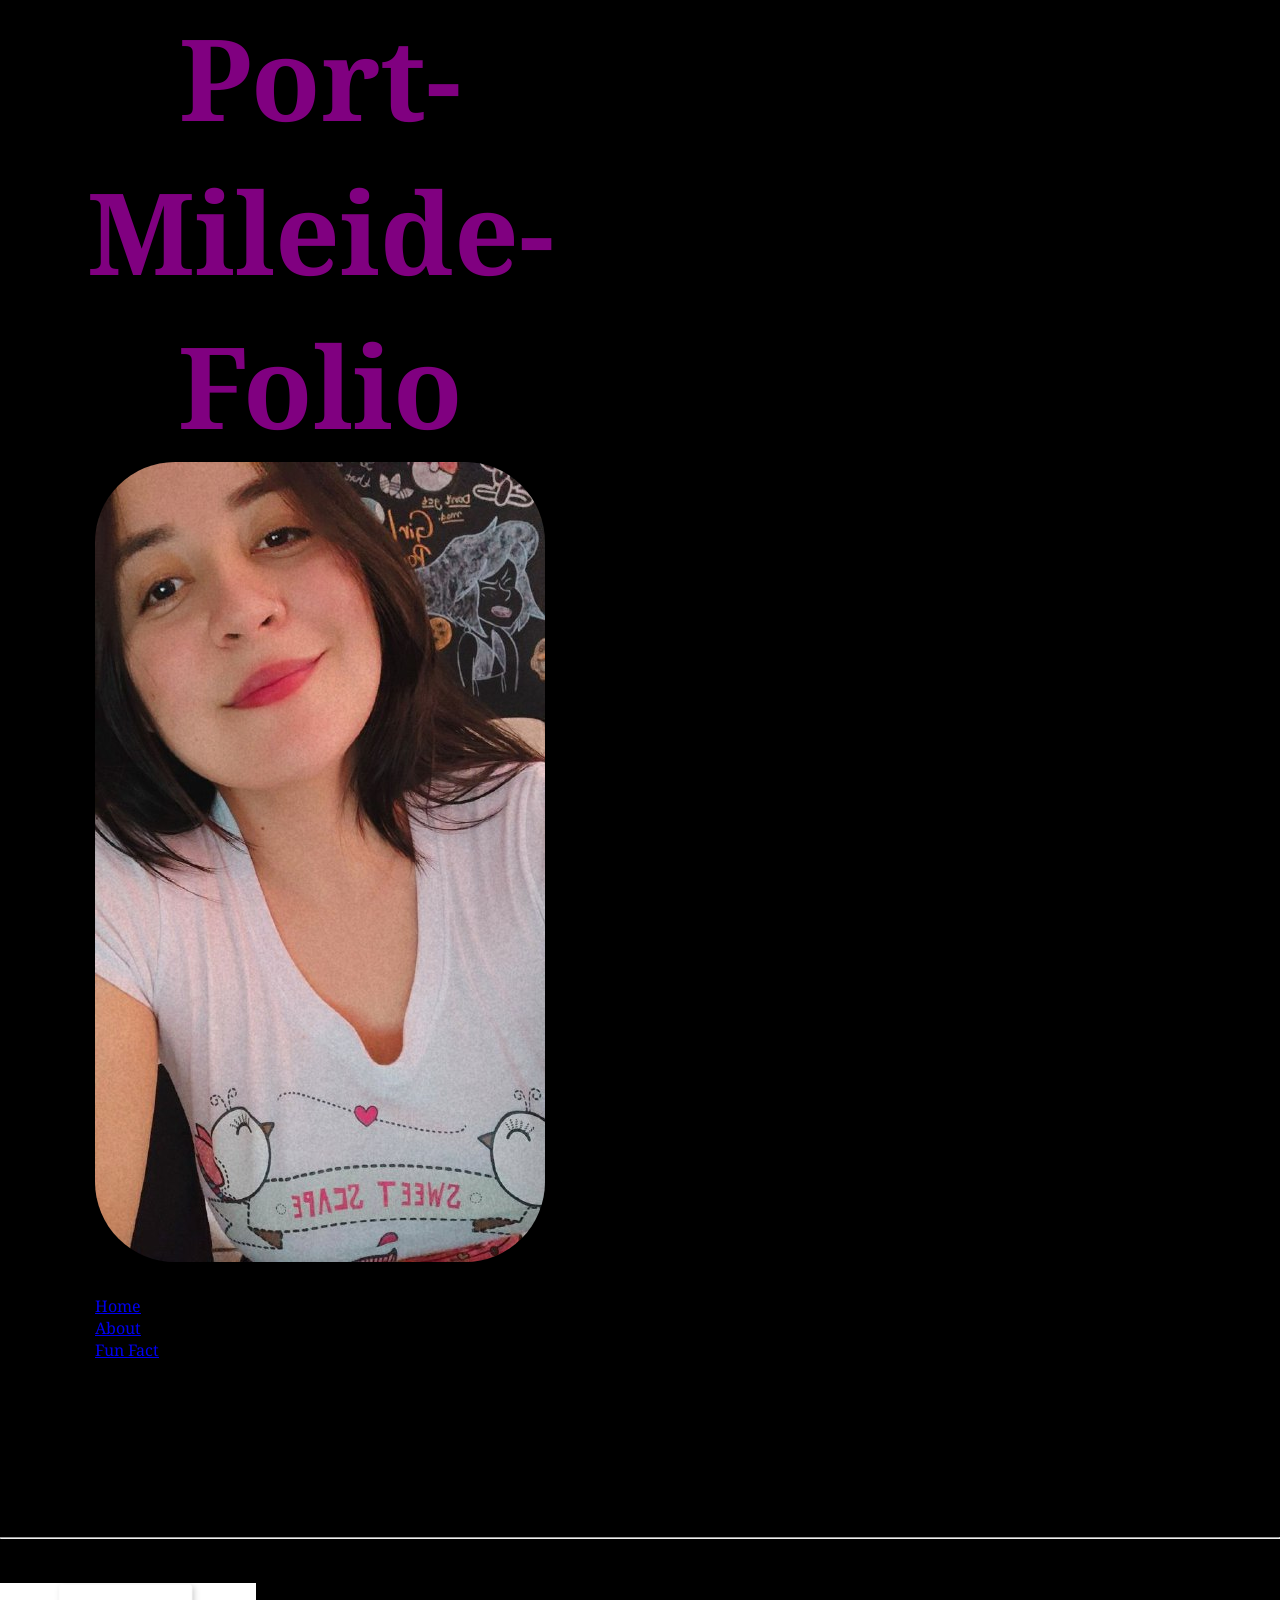
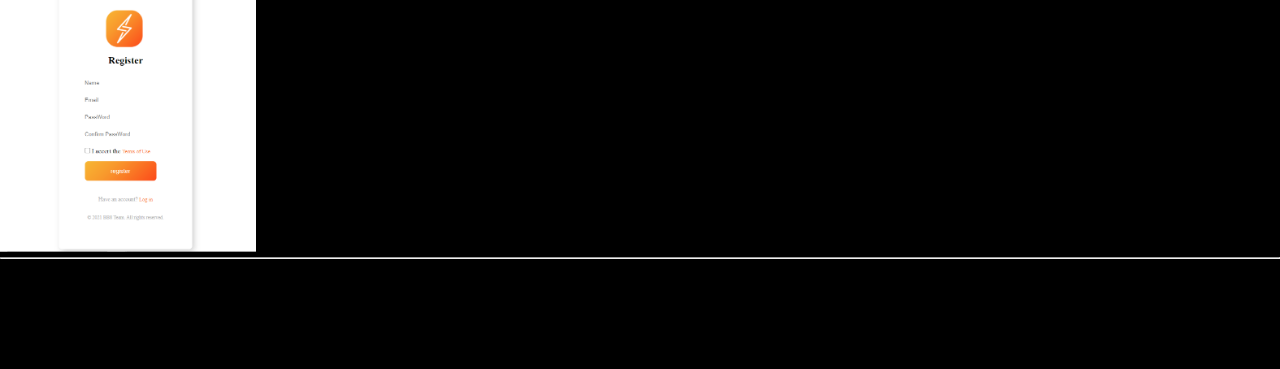
==== Port-Mi-Folio-main/index.html @ bc3ece8c "Meu portfolio" ====
<!DOCTYPE html>
<html lang="pt-br">

<head>
    <!--Page info (informação da pag)-->
    <meta charset="UTF-8" />
    <meta http-equiv="X-UA-Compatible" content="IE=edge" />
    <meta name="viewport" content="width=device-width, initial-scale=1.0" />
    <title>Port-Mi-Folio</title>
    <!-- Icones -->

    <!-- Swiper -->

    <!-- icones-->

    <!-- Swiper-->

    <!-- STYLES -->

    <link rel="stylesheet" href="css/style.css" />

    <!-- Fonts -->
    <link href="https://fonts.googleapis.com/css2?family=Noto+Serif:ital,wght@0,700;1,400&display=swap"
        rel="stylesheet" />
</head>

<body>
    <section id="home">
        <header>
            <h1 id="title">Port-Mileide-Folio</h1>

        </header>

        <div>
            <img id="IMG-hero" src="image/Eu.jpeg" class="img-fluid"
                alt="imagem da Mileide, mulher cabelo castanho, olhos castanho e pele clara. Esta usando uma blusa branca">

            <h1 class="introdution-title">Olá, Eu Sou a Mileide!</h1>
            <nav class="navagation">
                <p>
                <ul>
                    <li><a href="#home">Home</a></li>
                    <li><a href="#about">About</a></li>
                    <li><a href="#funfact">Fun Fact</a></li>
                </ul>
                </p>
            </nav>
        </div>
    </section>


    <section id="about">
        <h4 class="sub-title">Bora nos conhecer melhor?</h4>
        <br>
        <div>
            <p>
                Sou formada em Informatica tecnica pela ETEC e foi lá que tive meu
                primeiro contato com a programação, com a codifição.
                Foi lá também que tive conhecimento da existencias das linguagem de
                programação e fiquei facinada com tudo que podiamos fazer com ela.
            </p>
            <br>
            <p>
                Esse portifolio trás curiosidades sobre o que estudei, o que venho
                estudando e o que pretendo estudar. <br />
                Também trás curiosidades sobre meus hobbies e coisas que gosto de fazer
                no meu tempo livre, quando não estou estudando.
            </p>
            <br>
        </div>

        <div class="card-projetos">
            <hr>
            <br>
            <h4 class="sub-title">
                Esses são meus projetos
            </h4>
            <img src="image/BB8.png" alt="imagem do projeto BBB banco dev parte do registro" width="20%">
            <img src="" alt="">
            <img src="" alt="">
        </div>
    </section>
    <hr>
    <br>
    <section id="funfact">
        <div>
            <h4 class="sub-title">
                Matando a curiosidade em 3, 2, 1...
            </h4>
            <br>
            <p>
                Eu tenho 26 anos e comecei a comer brocolis a dois mês, vou confessar que ainda não é muito do meu
                agrado.
            </p>
            <p>
                eu tenho muito medo de palhaço, mas li It (A coisa) em 4 dias e meio e se tornou um dos meus livros
                favoritos.
            </p>
        </div>

    </section>


    <!-- JavaScript Bundle with Popper -->
    <script src="https://cdn.jsdelivr.net/npm/bootstrap@5.2.0/dist/js/bootstrap.bundle.min.js"
        integrity="sha384-A3rJD856KowSb7dwlZdYEkO39Gagi7vIsF0jrRAoQmDKKtQBHUuLZ9AsSv4jD4Xa"
        crossorigin="anonymous"></script>
</body>

</html>
---- Port-Mi-Folio-main/css/style.css ----
* {
    box-sizing: content-box;
    padding: 0;
    margin: 0;
}

body {
    display: flex;
    flex-direction: column;
    background-color: black;
    font-family: 'Noto Serif', serif;
}

#title {
    color: purple;
    text-align: center;
    font-size: 3cm;
}

#home {
    display: flex;
    justify-content: space-around;
    flex-direction: column;
    align-items: center;
    width: 50%;
    height: 50%;
}

 #IMG-hero {
    display: flex;
    border-radius: 5rem;


}

#home .navagation{
    display: inline-block;
    
    text-decoration: none;
}
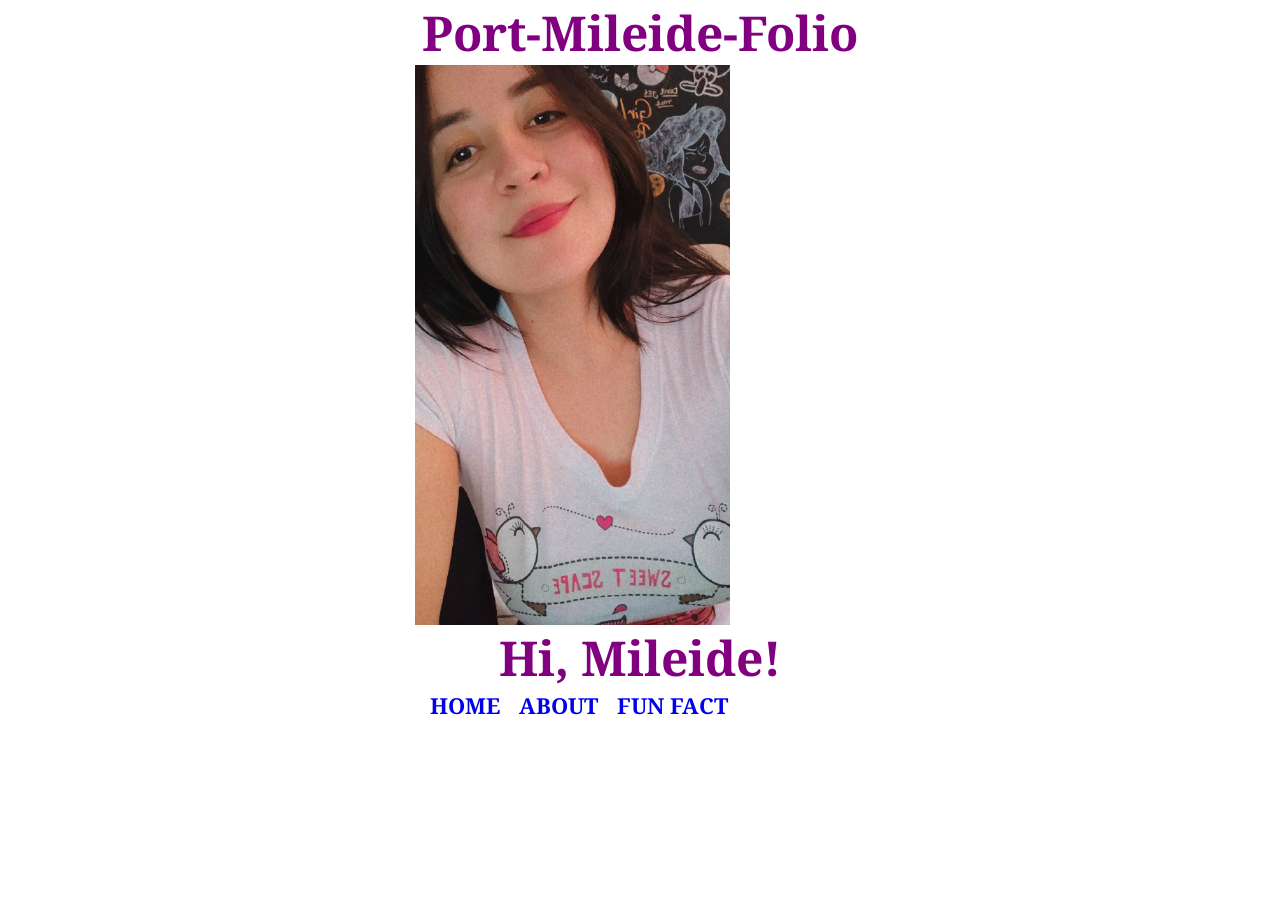
==== commit f1fd5cef: "começando a pag Home" ====
--- a/Port-Mi-Folio-main/index.html
+++ b/Port-Mi-Folio-main/index.html
@@ -29,82 +29,24 @@
         <header>
             <h1 id="title">Port-Mileide-Folio</h1>
 
+            <div>
+                <img id="IMG-hero" src="image/Eu.jpeg" class="img-fluid"
+                    alt="imagem da Mileide, mulher cabelo castanho, olhos castanho e pele clara. Esta usando uma blusa branca">
+
+                <h3 class="introdution-title">Hi, Mileide!</h3>
+                <nav class="navagation">
+                    <p>
+                    <ul>
+                        <li><a href="#home">Home</a></li>
+                        <li><a href="#about">About</a></li>
+                        <li><a href="#funfact">Fun Fact</a></li>
+                    </ul>
+                    </p>
+                </nav>
+            </div>
         </header>
-
-        <div>
-            <img id="IMG-hero" src="image/Eu.jpeg" class="img-fluid"
-                alt="imagem da Mileide, mulher cabelo castanho, olhos castanho e pele clara. Esta usando uma blusa branca">
-
-            <h1 class="introdution-title">Olá, Eu Sou a Mileide!</h1>
-            <nav class="navagation">
-                <p>
-                <ul>
-                    <li><a href="#home">Home</a></li>
-                    <li><a href="#about">About</a></li>
-                    <li><a href="#funfact">Fun Fact</a></li>
-                </ul>
-                </p>
-            </nav>
-        </div>
     </section>
 
-
-    <section id="about">
-        <h4 class="sub-title">Bora nos conhecer melhor?</h4>
-        <br>
-        <div>
-            <p>
-                Sou formada em Informatica tecnica pela ETEC e foi lá que tive meu
-                primeiro contato com a programação, com a codifição.
-                Foi lá também que tive conhecimento da existencias das linguagem de
-                programação e fiquei facinada com tudo que podiamos fazer com ela.
-            </p>
-            <br>
-            <p>
-                Esse portifolio trás curiosidades sobre o que estudei, o que venho
-                estudando e o que pretendo estudar. <br />
-                Também trás curiosidades sobre meus hobbies e coisas que gosto de fazer
-                no meu tempo livre, quando não estou estudando.
-            </p>
-            <br>
-        </div>
-
-        <div class="card-projetos">
-            <hr>
-            <br>
-            <h4 class="sub-title">
-                Esses são meus projetos
-            </h4>
-            <img src="image/BB8.png" alt="imagem do projeto BBB banco dev parte do registro" width="20%">
-            <img src="" alt="">
-            <img src="" alt="">
-        </div>
-    </section>
-    <hr>
-    <br>
-    <section id="funfact">
-        <div>
-            <h4 class="sub-title">
-                Matando a curiosidade em 3, 2, 1...
-            </h4>
-            <br>
-            <p>
-                Eu tenho 26 anos e comecei a comer brocolis a dois mês, vou confessar que ainda não é muito do meu
-                agrado.
-            </p>
-            <p>
-                eu tenho muito medo de palhaço, mas li It (A coisa) em 4 dias e meio e se tornou um dos meus livros
-                favoritos.
-            </p>
-        </div>
-
-    </section>
-
-
-    <!-- JavaScript Bundle with Popper -->
-    <script src="https://cdn.jsdelivr.net/npm/bootstrap@5.2.0/dist/js/bootstrap.bundle.min.js"
-        integrity="sha384-A3rJD856KowSb7dwlZdYEkO39Gagi7vIsF0jrRAoQmDKKtQBHUuLZ9AsSv4jD4Xa"
-        crossorigin="anonymous"></script>
 </body>
 
 </html>
--- a/Port-Mi-Folio-main/css/style.css
+++ b/Port-Mi-Folio-main/css/style.css
@@ -7,36 +7,43 @@
 body {
     display: flex;
     flex-direction: column;
-    background-color: black;
+    
+    background-color: white;
     font-family: 'Noto Serif', serif;
 }
 
-#title {
+#title, h3{
     color: purple;
     text-align: center;
-    font-size: 3cm;
+    font-size: 3rem;
 }
 
-#home {
+#home{
+    position: relative;
     display: flex;
-    justify-content: space-around;
-    flex-direction: column;
-    align-items: center;
-    width: 50%;
-    height: 50%;
-}
-
- #IMG-hero {
-    display: flex;
-    border-radius: 5rem;
-
-
-}
-
-#home .navagation{
-    display: inline-block;
-    
-    text-decoration: none;
+    justify-content: center;
+    max-height: max-content;
 }
 
 
+#IMG-hero {
+    display: flex;
+    width: 70%;
+}
+
+.navagation{
+    position: absolute;
+}
+
+.navagation li {
+    display: inline-block;
+    margin: 0 0 0 15px;   
+}
+.navagation a {
+    text-transform: uppercase;
+    font-weight: bold;
+    font-size: 22px;
+    text-decoration: none;
+    text-align: center;
+}
+
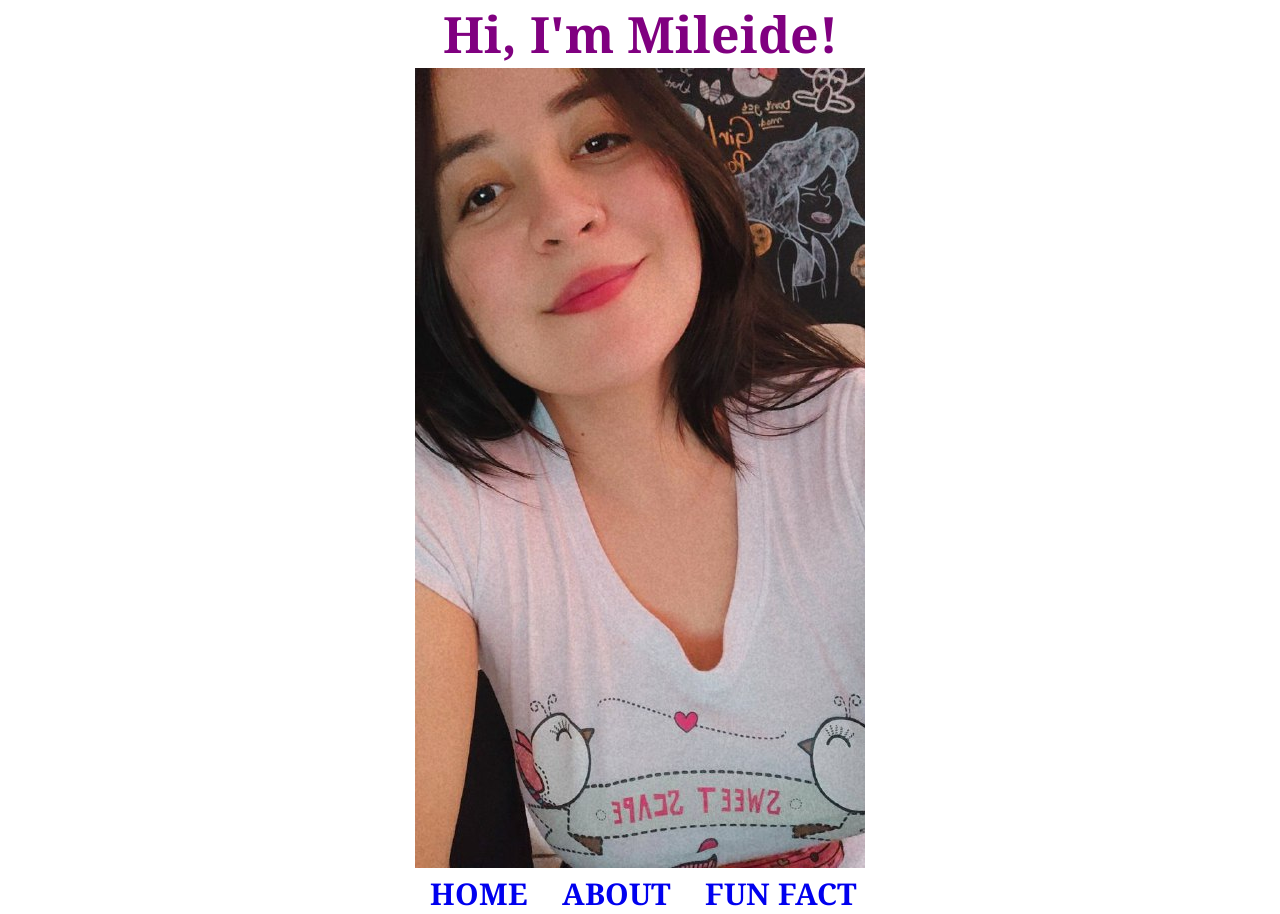
==== commit 9c30250f: "Arrumei a imagem" ====
--- a/Port-Mi-Folio-main/index.html
+++ b/Port-Mi-Folio-main/index.html
@@ -27,13 +27,11 @@
 <body>
     <section id="home">
         <header>
-            <h1 id="title">Port-Mileide-Folio</h1>
+            <h1 id="title">Hi, I'm Mileide!</h1>
 
             <div>
                 <img id="IMG-hero" src="image/Eu.jpeg" class="img-fluid"
                     alt="imagem da Mileide, mulher cabelo castanho, olhos castanho e pele clara. Esta usando uma blusa branca">
-
-                <h3 class="introdution-title">Hi, Mileide!</h3>
                 <nav class="navagation">
                     <p>
                     <ul>
--- a/Port-Mi-Folio-main/css/style.css
+++ b/Port-Mi-Folio-main/css/style.css
@@ -7,28 +7,27 @@
 body {
     display: flex;
     flex-direction: column;
-    
     background-color: white;
     font-family: 'Noto Serif', serif;
 }
 
-#title, h3{
+#title{
     color: purple;
     text-align: center;
-    font-size: 3rem;
+    font-size: 50px;
 }
 
 #home{
     position: relative;
     display: flex;
     justify-content: center;
-    max-height: max-content;
+    align-content: center;
 }
 
-
 #IMG-hero {
-    display: flex;
-    width: 70%;
+    display: inline-flex;
+    width: auto;
+    height: auto;
 }
 
 .navagation{
@@ -37,13 +36,13 @@
 
 .navagation li {
     display: inline-block;
-    margin: 0 0 0 15px;   
+    margin: 0 15px;   
 }
 .navagation a {
     text-transform: uppercase;
     font-weight: bold;
-    font-size: 22px;
+    font-size: 30px;
     text-decoration: none;
-    text-align: center;
+
 }
 
